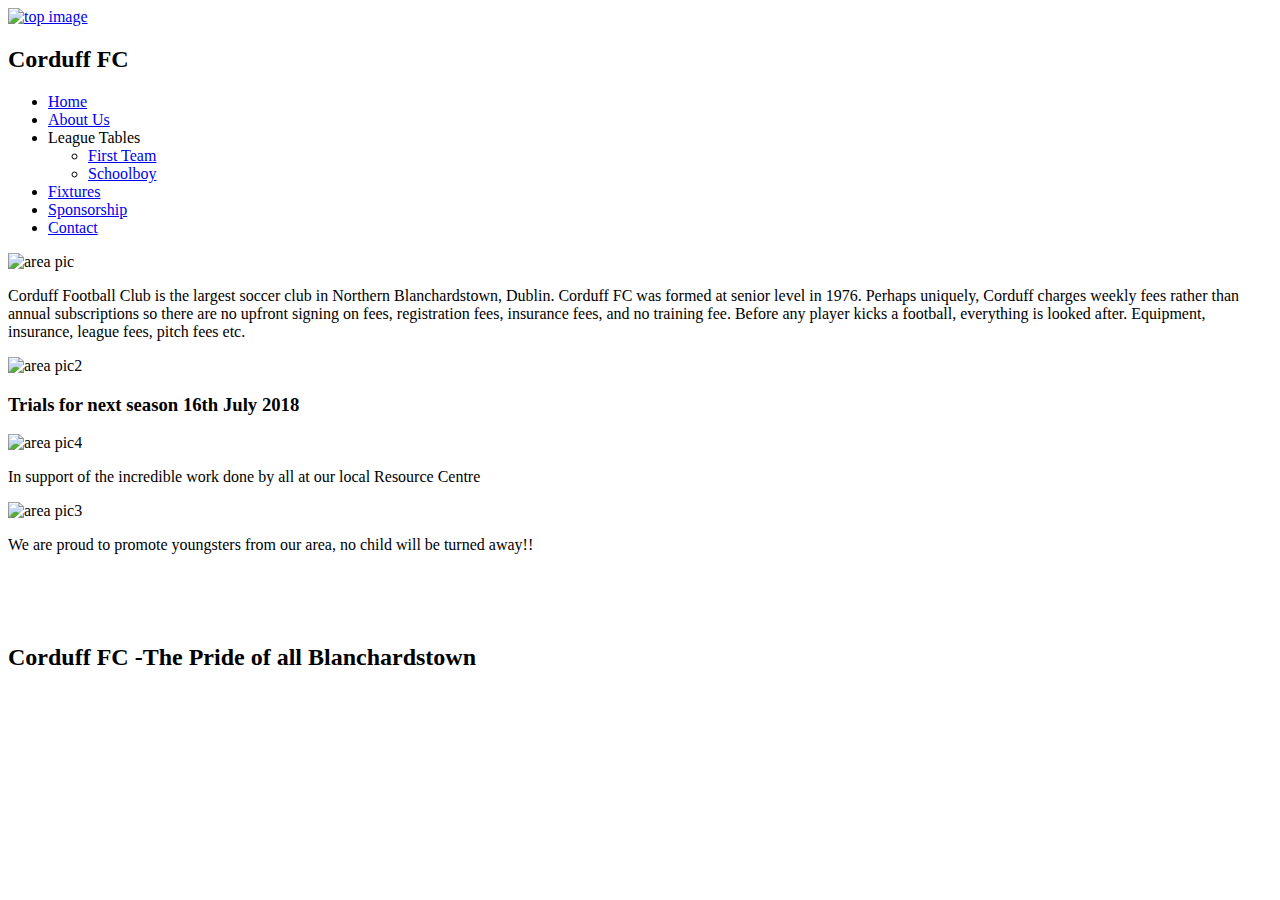
==== About.html @ e903a7f9 "Add files via upload" ====
<!DOCTYPE HTML>
<html lang="en">
<head>
	<meta charset="utf-8">
	<title> About Us </title>
	<link rel="shortcut icon" href="images/tabIcon.ico">

	<style>
		@import"css/mystyle.css";
</style>
</head>
<body>
<div id="container">
<header>
	<a href="page2.html"><img src="images/corduff_crest.png" alt="top image"></a>
	<h2><span class="redtext">Corduff FC</span></h2> 
</header>

<nav>
	<ul>
		<li> <a href="homepage.html">Home</a></li>
		<li> <a href="About.html" class="current_page">About Us</a></li>
		<li> <a>League Tables </a>
	<ul>
		<li> <a href="http://lsl.ie/league-table/?id_division=120">First Team</a></li>
		<li> <a href="http://www.ndsl.ie/1,league-table/600,id_division/6184,id_team/">Schoolboy</a></li>
	</ul>
	</li>
		<li> <a href="fixtures.html">Fixtures</a></li>
		<li> <a href="sponsorship.html">Sponsorship</a></li>
		<li> <a href="Contact.html">Contact</a></li>

	</ul>
</nav>

<div id="flow1">
<img src="images/aboutpic1.jpg" alt="area pic">
<p>
Corduff Football Club is the largest soccer club in Northern Blanchardstown, Dublin. Corduff FC was formed at senior level in 1976. Perhaps uniquely, Corduff charges weekly fees rather than annual subscriptions so there are no upfront signing on fees, registration fees, insurance fees, and no training fee. Before any player kicks a football, everything is looked after. Equipment, insurance, league fees, pitch fees etc.
</p>
</div>

<div id="flow2">
<img src="images/aboutpic2.jpg" alt="area pic2">
<h3> Trials for next season 16th July 2018 </h3>
</div>

<div id="flow3">
<img src="images/aboutpic4.png" alt="area pic4">
<p>In support of the incredible work done by all at our local Resource Centre</p>
</div>

<div id="flow4">
<img src="images/aboutpic3.jpeg" alt="area pic3">
<p>We are proud to promote youngsters from our area, no child will be turned away!!</p>
</div>

<br><br><br>
<footer>
	<h2><span class="redtext">Corduff FC -The Pride of all Blanchardstown</span>
	</h2>
</footer>
</div>
</body>
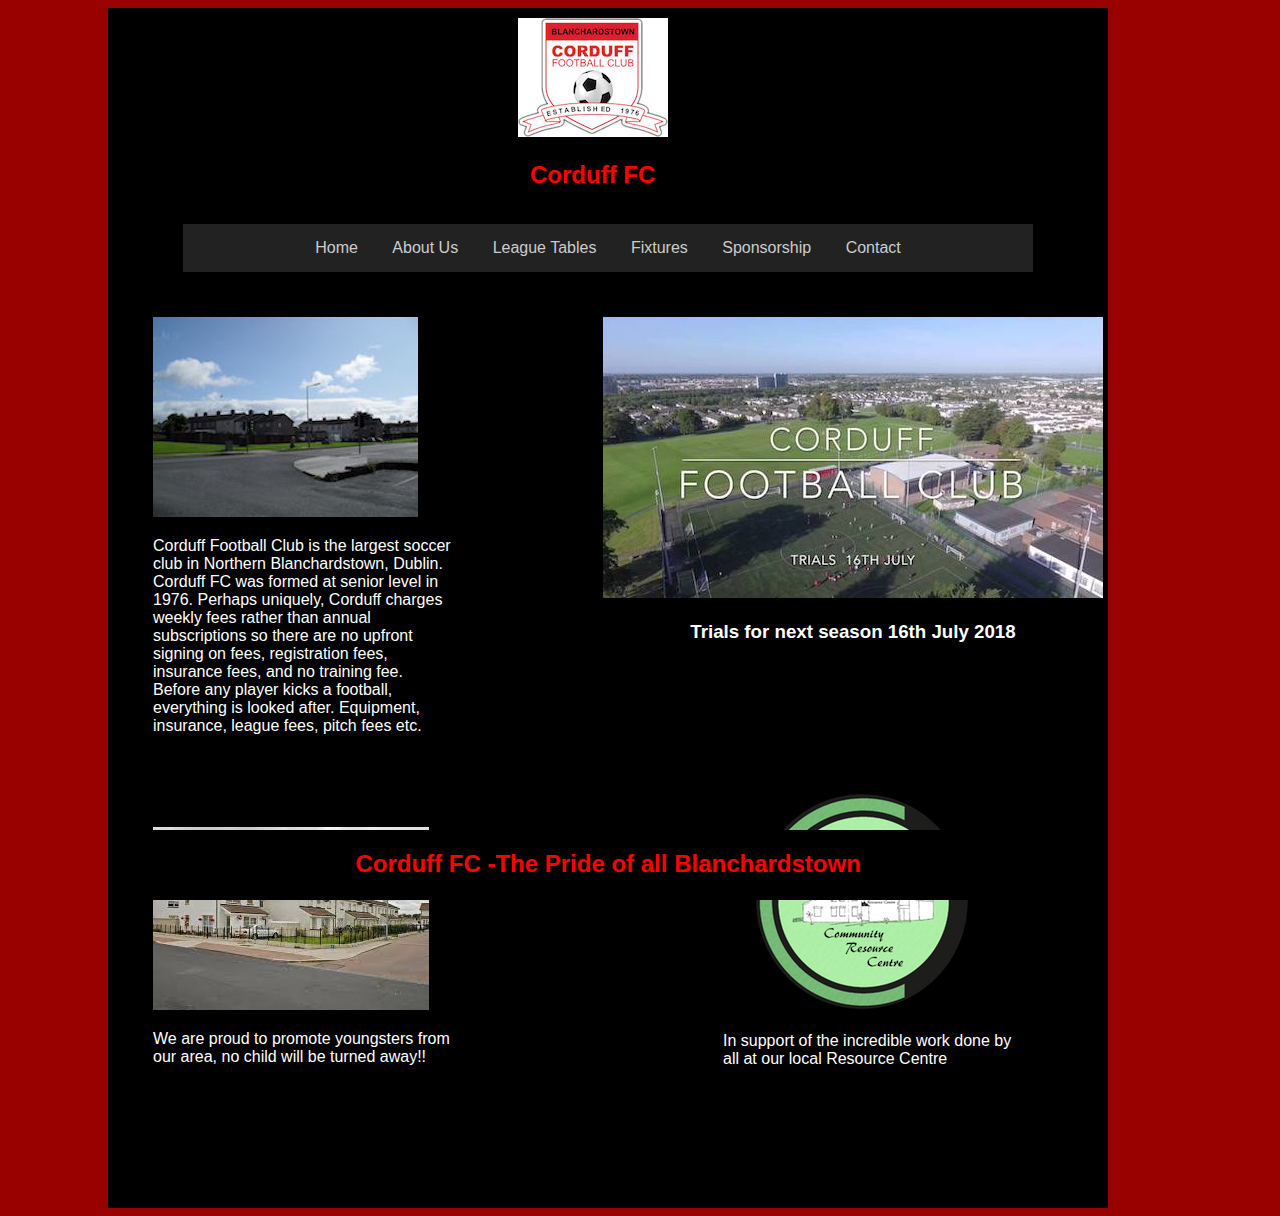
==== commit 5c1003a2: "Update About.html" ====
--- a/About.html
+++ b/About.html
@@ -12,13 +12,13 @@
 <body>
 <div id="container">
 <header>
-	<a href="page2.html"><img src="images/corduff_crest.png" alt="top image"></a>
+	<a href="index.html"><img src="images/corduff_crest.png" alt="top image"></a>
 	<h2><span class="redtext">Corduff FC</span></h2> 
 </header>
 
 <nav>
 	<ul>
-		<li> <a href="homepage.html">Home</a></li>
+		<li> <a href="index.html">Home</a></li>
 		<li> <a href="About.html" class="current_page">About Us</a></li>
 		<li> <a>League Tables </a>
 	<ul>
@@ -61,4 +61,4 @@
 	</h2>
 </footer>
 </div>
-</body>+</body>
